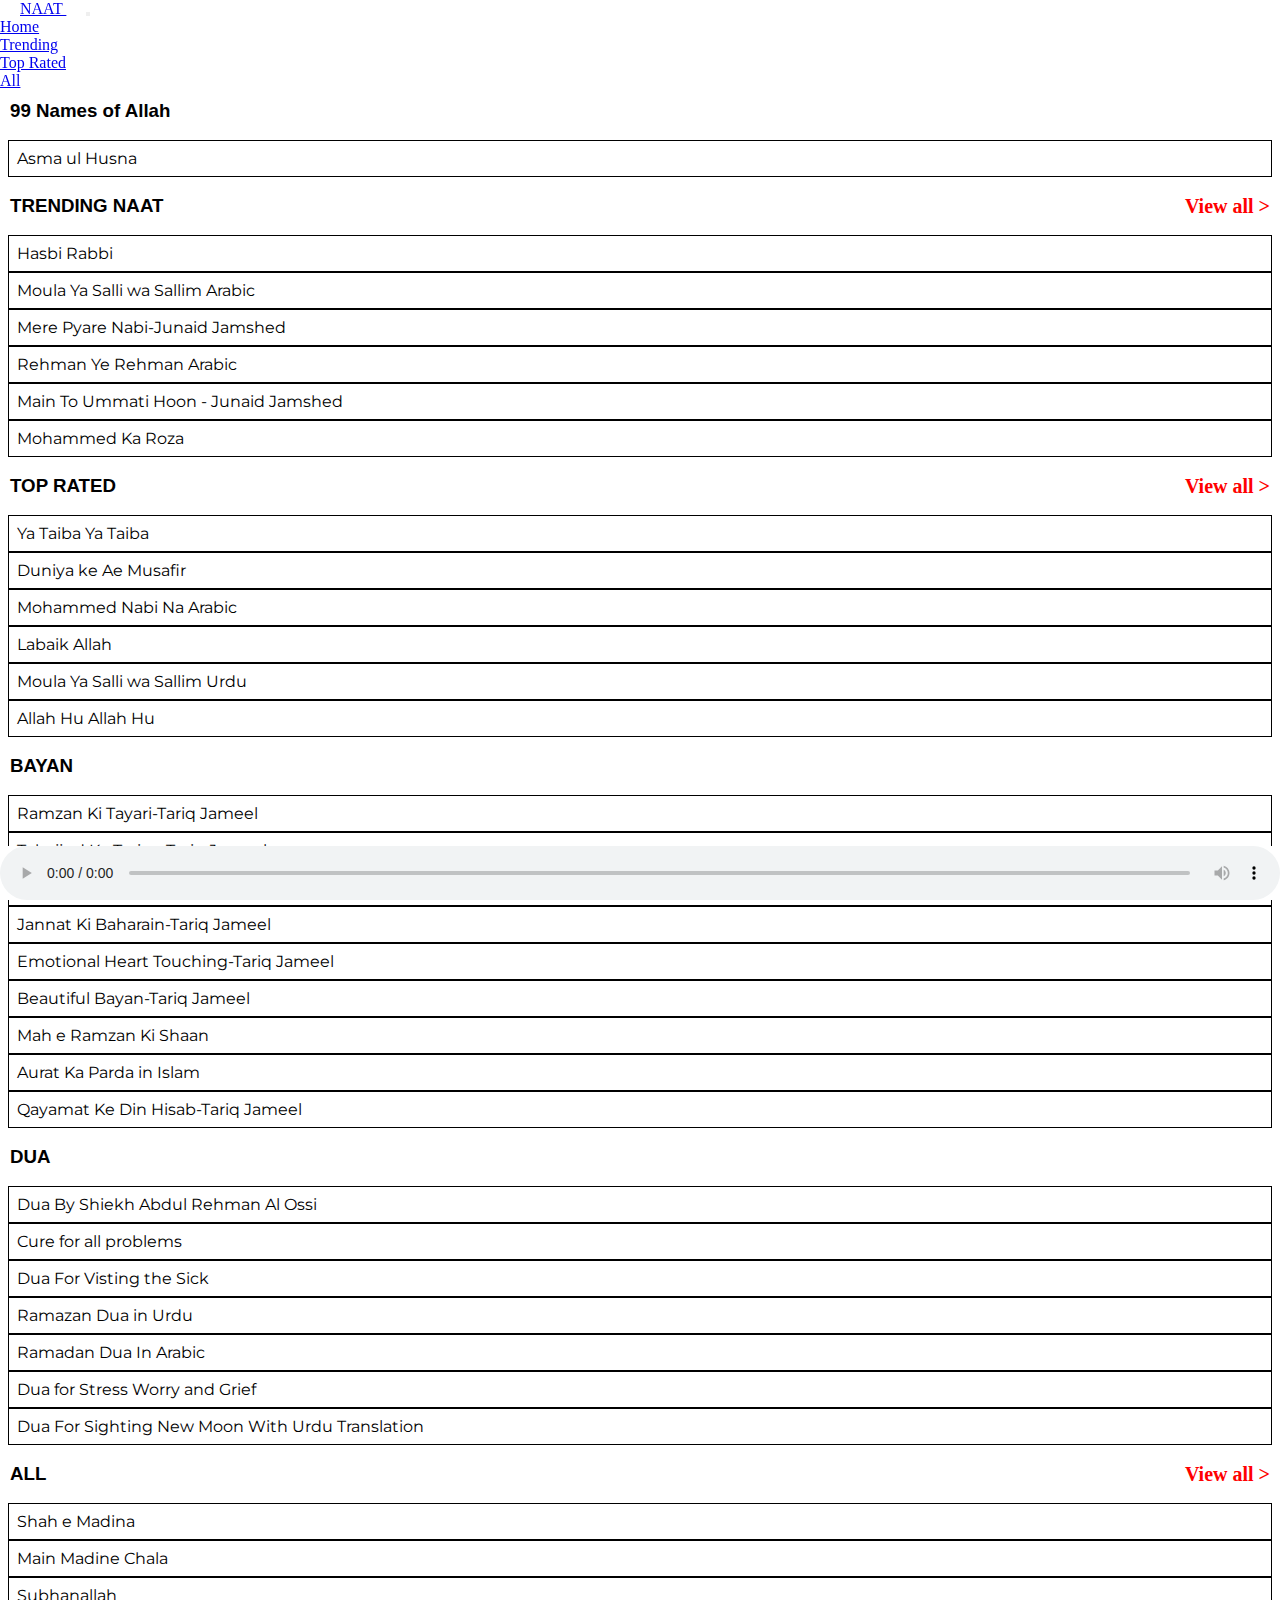
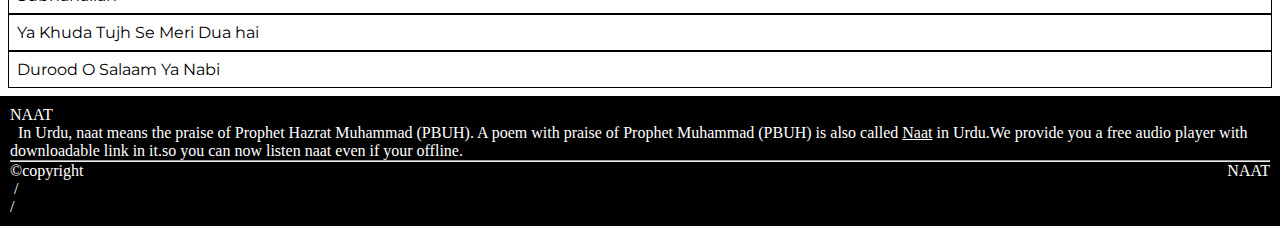
==== index.html @ 5187bf2f "Add files via upload" ====
<!DOCTYPE html>
<html lang="en">
  <head>
    <meta charset="UTF-8">
    <meta name="viewport" content="width=device-width, initial-scale=1">
    <meta name="author" content="rahman">
    <link href="https://cdn.jsdelivr.net/npm/bootstrap@5.0.0-beta3/dist/css/bootstrap.min.css" rel="stylesheet" integrity="sha384-eOJMYsd53ii+scO/bJGFsiCZc+5NDVN2yr8+0RDqr0Ql0h+rP48ckxlpbzKgwra6" crossorigin="anonymous">
    <link rel="stylesheet" href="https://cdnjs.cloudflare.com/ajax/libs/font-awesome/4.7.0/css/font-awesome.min.css">
    <link rel="preconnect" href="https://fonts.gstatic.com">
    <link href="https://fonts.googleapis.com/css2?family=Montserrat:wght@700&display=swap" rel="stylesheet">
    <title>NAAT</title>
    <link rel="stylesheet" type="text/css" href="style.css">
  </head>
  <body>
  <nav class="navbar navbar-expand-lg navbar-dark bg-dark">
  <div class="container-fluid">
    <a class="navbar-brand" href="#">NAAT </a>
    <button class="navbar-toggler" type="button" data-bs-toggle="collapse" data-bs-target="#navbarSupportedContent" aria-controls="navbarSupportedContent" aria-expanded="false" aria-label="Toggle navigation">
      <span class="navbar-toggler-icon"></span>
    </button>
    <div class="collapse navbar-collapse" id="navbarSupportedContent">
      <ul class="navbar-nav me-auto mb-2 mb-lg-0">
        <li class="nav-item">
          <a class="nav-link active" aria-current="page" href="#">Home</a>
        </li>
        <li class="nav-item">
          <a class="nav-link" href="trending.html">Trending</a>
        </li>
        <li class="nav-item">
          <a class="nav-link" href="toprated.html">Top Rated</a>
        </li>
        <li class="nav-item">
          <a class="nav-link" href="allnaat.html">All</a>
        </li>
      </ul>
    </div>
  </div>
</nav>
<!--//////////////////////////////////////////////////////trenibng/////////////////////////////////////////////-->
<div id="change">
  <h3>99 Names of Allah</h3>
  <ul class="playlist">
    <li class="list" onclick="player(0)">Asma ul Husna</li>
  </ul>
<h3>TRENDING NAAT<a class="right" href="trending.html">View all ></a></h3>
<ul class="playlist">
  <li class="list" onclick="player(1)">Hasbi Rabbi</li>
  <li class="list" onclick="player(2)">Moula Ya Salli wa Sallim Arabic</li>
  <li class="list" onclick="player(3)">Mere Pyare Nabi-Junaid Jamshed</li>
  <li class="list" onclick="player(4)">Rehman Ye Rehman Arabic</li>
  <li class="list" onclick="player(9)">Main To Ummati Hoon - Junaid Jamshed</li>
  <li class="list" onclick="player(5)">Mohammed Ka Roza</li>
</ul> 
<!--///////////////////////////////////////////////artist////////////////////////////////////////////////////////-->
<h3>TOP RATED<a class="right" href="newrelease.html">View all ></a></h3>
<ul class="playlist">
  <li class="list" onclick="player(7)">Ya Taiba Ya Taiba</li>
  <li class="list" onclick="player(6)">Duniya ke Ae Musafir</li>
  <li class="list" onclick="player(8)">Mohammed Nabi Na Arabic</li>
  <li class="list" onclick="player(10)">Labaik Allah</li>
  <li class="list" onclick="player(12)">Moula Ya Salli wa Sallim Urdu</li>
  <li class="list" onclick="player(11)">Allah Hu Allah Hu</li>
</ul>
<!--///////////////////////////////////////////////artist////////////////////////////////////////////////////////-->
<h3>BAYAN</h3>
<ul class="playlist">
  <li class="list" onclick="dua(7)">Ramzan Ki Tayari-Tariq Jameel</li>
  <li class="list" onclick="dua(8)">Tahajjud Ka Tariqa-Tariq Jameel</li>
  <li class="list" onclick="dua(9)">Allah Se Mango-Tariq Jameel</li>
  <li class="list" onclick="dua(10)">Jannat Ki Baharain-Tariq Jameel</li>
  <li class="list" onclick="dua(11)">Emotional Heart Touching-Tariq Jameel</li>
  <li class="list" onclick="dua(12)">Beautiful Bayan-Tariq Jameel</li>
  <li class="list" onclick="dua(13)">Mah e Ramzan Ki Shaan</li>
  <li class="list" onclick="dua(14)">Aurat Ka Parda in Islam</li>
  <li class="list" onclick="dua(15)">Qayamat Ke Din Hisab-Tariq Jameel</li>
</ul>
<!--///////////////////////////////////////////////artist////////////////////////////////////////////////////////-->
<h3>DUA</h3>
<ul class="playlist">
  <li class="list" onclick="dua(0)">Dua By Shiekh Abdul Rehman Al Ossi</li>
  <li class="list" onclick="dua(1)">Cure for all problems</li>
  <li class="list" onclick="dua(2)">Dua For Visting the Sick</li>
  <li class="list" onclick="dua(3)">Ramazan Dua in Urdu </li>
  <li class="list" onclick="dua(4)">Ramadan Dua In Arabic</li>
  <li class="list" onclick="dua(5)">Dua for Stress Worry and Grief</li>
  <li class="list" onclick="dua(6)">Dua For Sighting New Moon With Urdu Translation</li>
</ul>
<!--///////////////////////////////////////////////artist////////////////////////////////////////////////////////-->
<h3>ALL<a class="right" href="allnaat.html">View all ></a></h3>
<ul class="playlist">
  <li class="list" onclick="player(13)">Shah e Madina</li>
  <li class="list" onclick="player(14)">Main Madine Chala</li>
  <li class="list" onclick="player(15)">Subhanallah</li>
  <li class="list" onclick="player(16)">Ya Khuda Tujh Se Meri Dua hai</li>
  <li class="list" onclick="player(17)">Durood O Salaam Ya Nabi</li>
</ul>
<!--///////////////////////////////////////////////////end////////////////////////////////////////////////////////-->
</div>
<div id="music_list">
    <audio controls autoplay></audio>
</div>
<footer>
  NAAT<br>
  &nbsp; In Urdu, naat means the praise of Prophet Hazrat Muhammad (PBUH). A poem with praise of Prophet Muhammad (PBUH) is also called <u>Naat</u> in Urdu.We provide you a free audio player with downloadable link in it.so you can now listen naat even if your offline.<hr>
  &#169;copyright<div class="footer">NAAT</div> 
  <br>&nbsp;/<br>/<br>
</footer>
    <script src="https://cdn.jsdelivr.net/npm/bootstrap@5.0.0-beta3/dist/js/bootstrap.bundle.min.js" integrity="sha384-JEW9xMcG8R+pH31jmWH6WWP0WintQrMb4s7ZOdauHnUtxwoG2vI5DkLtS3qm9Ekf" crossorigin="anonymous"></script>
    <script type="text/javascript" src="nath.js"></script>
  </body>
</html>
---- style.css ----
*{
  padding: 0;
  margin:0;
  list-style: none;
  box-sizing: border-box;
}
.navbar-brand{
  padding-left: 20px;
  padding-right: 20px;
}
.navbar{
  position: sticky;
  top: 0;
}
h3{
  padding: 10px;
  font-weight: bold;
  font-family: sans-serif; /*Comic Sans MS, Comic Sans, cursive*/
}
.btn-dark{
  margin: 20px;
}
.playlist ,.list{
  border:1px solid black;
  padding: 8px;
  font-family: 'montserrat';
}
.playlist{
  border: none;
}
.list:hover{
  border: 3px solid black;
}
audio{
  background-color: #fff;
  position: fixed;
  right: 0;
  bottom: 0;
  width: 100%;
  outline: none;
}
footer{
  padding: 10px;
  background-color: black;
  color: white;
  font-family:Comic Sans MS, Comic Sans, cursive;
}
.footer{
  float: right;
}
.right{
  text-decoration: none;
  color: red;
  font-size: 20px;
  font-family: cursive;
  float: right;
}
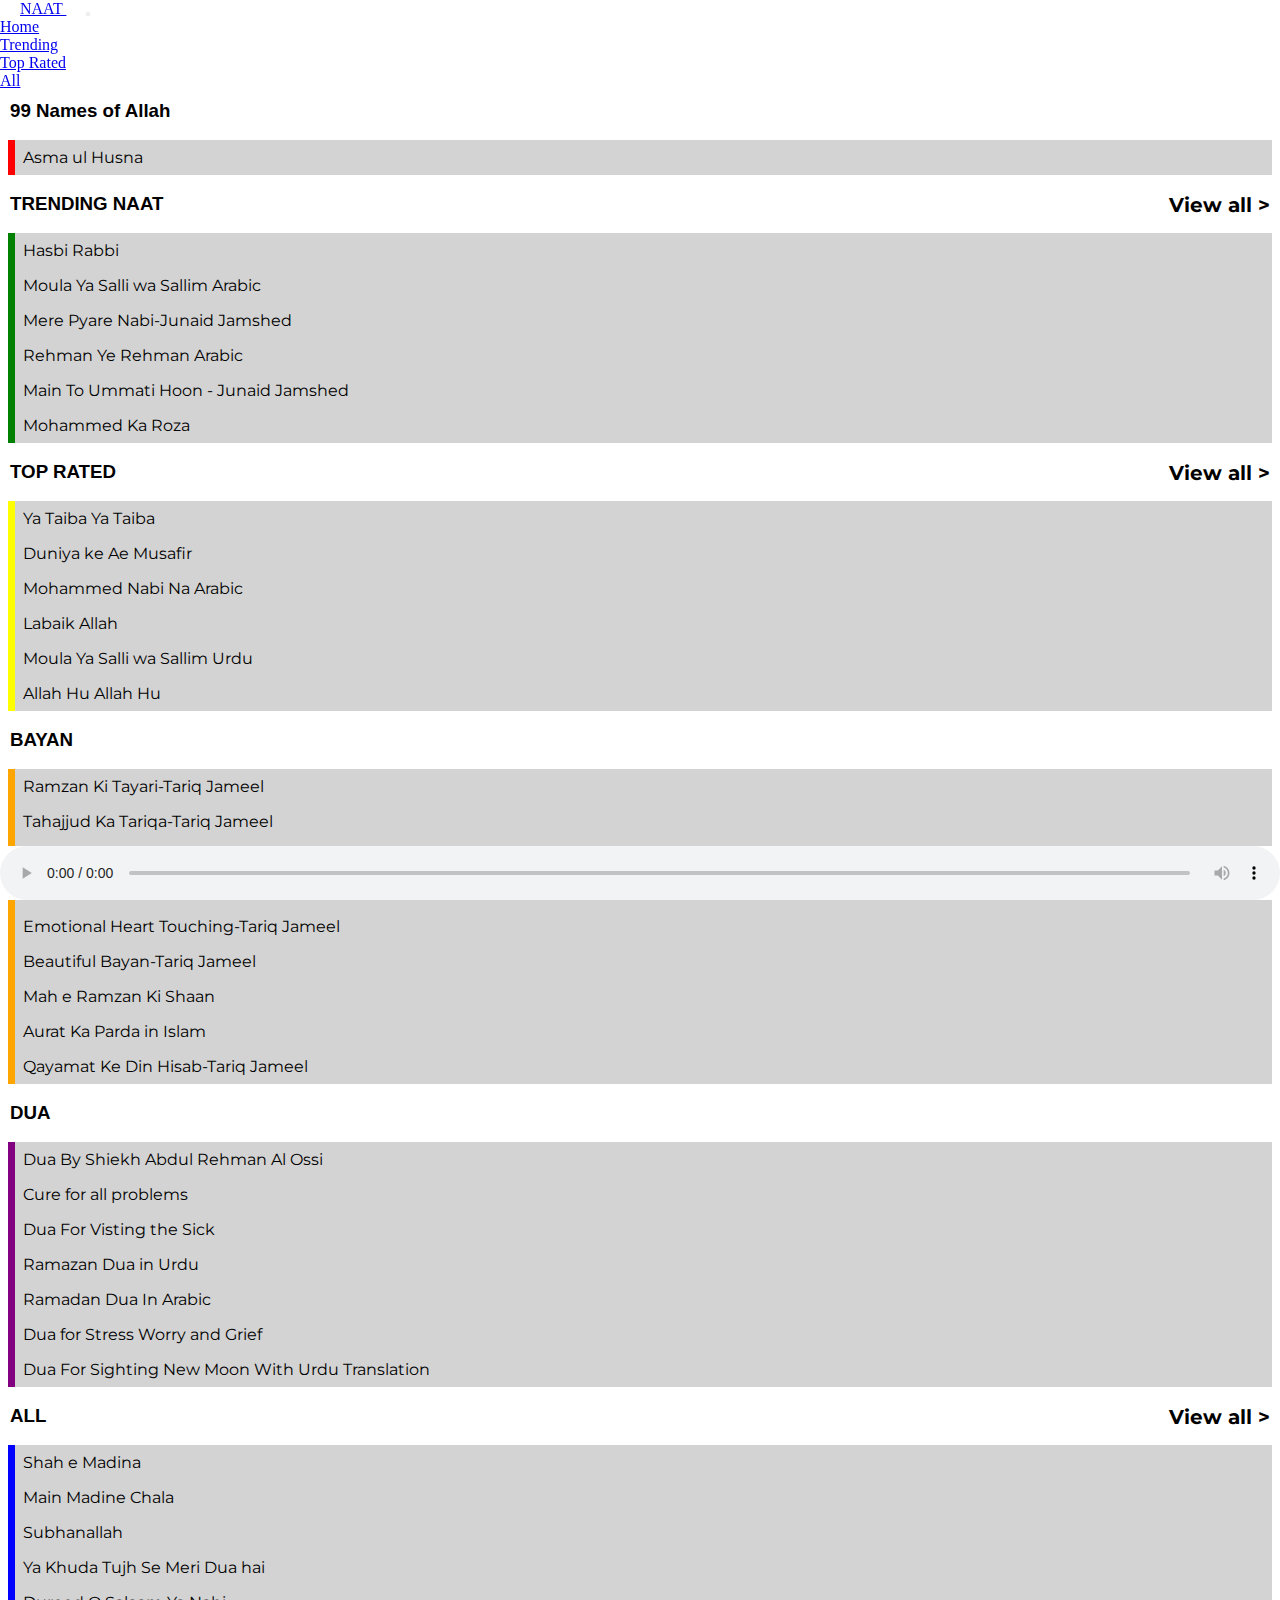
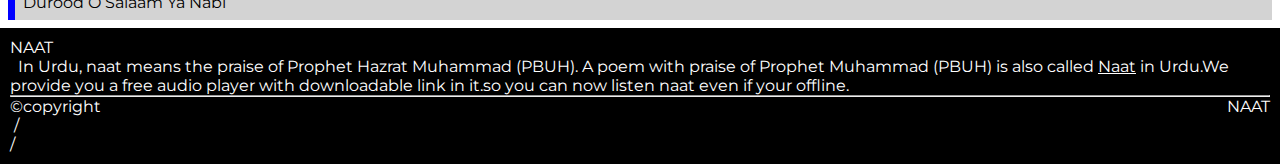
==== commit feaef653: "Update index.html" ====
--- a/index.html
+++ b/index.html
@@ -40,60 +40,70 @@
 <div id="change">
   <h3>99 Names of Allah</h3>
   <ul class="playlist">
-    <li class="list" onclick="player(0)">Asma ul Husna</li>
+    <li class="list1" onclick="player(0)">Asma ul Husna</li>
   </ul>
+  <div class="trending1">
 <h3>TRENDING NAAT<a class="right" href="trending.html">View all ></a></h3>
 <ul class="playlist">
-  <li class="list" onclick="player(1)">Hasbi Rabbi</li>
-  <li class="list" onclick="player(2)">Moula Ya Salli wa Sallim Arabic</li>
-  <li class="list" onclick="player(3)">Mere Pyare Nabi-Junaid Jamshed</li>
-  <li class="list" onclick="player(4)">Rehman Ye Rehman Arabic</li>
-  <li class="list" onclick="player(9)">Main To Ummati Hoon - Junaid Jamshed</li>
-  <li class="list" onclick="player(5)">Mohammed Ka Roza</li>
+  <li class="list2" onclick="player(1)">Hasbi Rabbi</li>
+  <li class="list2" onclick="player(2)">Moula Ya Salli wa Sallim Arabic</li>
+  <li class="list2" onclick="player(3)">Mere Pyare Nabi-Junaid Jamshed</li>
+  <li class="list2" onclick="player(4)">Rehman Ye Rehman Arabic</li>
+  <li class="list2" onclick="player(5)">Main To Ummati Hoon - Junaid Jamshed</li>
+  <li class="list2" onclick="player(6)">Mohammed Ka Roza</li>
 </ul> 
+</div>
 <!--///////////////////////////////////////////////artist////////////////////////////////////////////////////////-->
+<div class="toprated1">
 <h3>TOP RATED<a class="right" href="newrelease.html">View all ></a></h3>
 <ul class="playlist">
-  <li class="list" onclick="player(7)">Ya Taiba Ya Taiba</li>
-  <li class="list" onclick="player(6)">Duniya ke Ae Musafir</li>
-  <li class="list" onclick="player(8)">Mohammed Nabi Na Arabic</li>
-  <li class="list" onclick="player(10)">Labaik Allah</li>
-  <li class="list" onclick="player(12)">Moula Ya Salli wa Sallim Urdu</li>
-  <li class="list" onclick="player(11)">Allah Hu Allah Hu</li>
+  <li class="list3" onclick="player(7)">Ya Taiba Ya Taiba</li>
+  <li class="list3" onclick="player(8)">Duniya ke Ae Musafir</li>
+  <li class="list3" onclick="player(9)">Mohammed Nabi Na Arabic</li>
+  <li class="list3" onclick="player(10)">Labaik Allah</li>
+  <li class="list3" onclick="player(12)">Moula Ya Salli wa Sallim Urdu</li>
+  <li class="list3" onclick="player(11)">Allah Hu Allah Hu</li>
 </ul>
+</div>
 <!--///////////////////////////////////////////////artist////////////////////////////////////////////////////////-->
+<div class="bayan1">
 <h3>BAYAN</h3>
 <ul class="playlist">
-  <li class="list" onclick="dua(7)">Ramzan Ki Tayari-Tariq Jameel</li>
-  <li class="list" onclick="dua(8)">Tahajjud Ka Tariqa-Tariq Jameel</li>
-  <li class="list" onclick="dua(9)">Allah Se Mango-Tariq Jameel</li>
-  <li class="list" onclick="dua(10)">Jannat Ki Baharain-Tariq Jameel</li>
-  <li class="list" onclick="dua(11)">Emotional Heart Touching-Tariq Jameel</li>
-  <li class="list" onclick="dua(12)">Beautiful Bayan-Tariq Jameel</li>
-  <li class="list" onclick="dua(13)">Mah e Ramzan Ki Shaan</li>
-  <li class="list" onclick="dua(14)">Aurat Ka Parda in Islam</li>
-  <li class="list" onclick="dua(15)">Qayamat Ke Din Hisab-Tariq Jameel</li>
+  <li class="list4" onclick="dua(7)">Ramzan Ki Tayari-Tariq Jameel</li>
+  <li class="list4" onclick="dua(8)">Tahajjud Ka Tariqa-Tariq Jameel</li>
+  <li class="list4" onclick="dua(9)">Allah Se Mango-Tariq Jameel</li>
+  <li class="list4" onclick="dua(10)">Jannat Ki Baharain-Tariq Jameel</li>
+  <li class="list4" onclick="dua(11)">Emotional Heart Touching-Tariq Jameel</li>
+  <li class="list4" onclick="dua(12)">Beautiful Bayan-Tariq Jameel</li>
+  <li class="list4" onclick="dua(13)">Mah e Ramzan Ki Shaan</li>
+  <li class="list4" onclick="dua(14)">Aurat Ka Parda in Islam</li>
+  <li class="list4" onclick="dua(15)">Qayamat Ke Din Hisab-Tariq Jameel</li>
 </ul>
+</div>
 <!--///////////////////////////////////////////////artist////////////////////////////////////////////////////////-->
+<div class="dua1">
 <h3>DUA</h3>
 <ul class="playlist">
-  <li class="list" onclick="dua(0)">Dua By Shiekh Abdul Rehman Al Ossi</li>
-  <li class="list" onclick="dua(1)">Cure for all problems</li>
-  <li class="list" onclick="dua(2)">Dua For Visting the Sick</li>
-  <li class="list" onclick="dua(3)">Ramazan Dua in Urdu </li>
-  <li class="list" onclick="dua(4)">Ramadan Dua In Arabic</li>
-  <li class="list" onclick="dua(5)">Dua for Stress Worry and Grief</li>
-  <li class="list" onclick="dua(6)">Dua For Sighting New Moon With Urdu Translation</li>
+  <li class="list5" onclick="dua(0)">Dua By Shiekh Abdul Rehman Al Ossi</li>
+  <li class="list5" onclick="dua(1)">Cure for all problems</li>
+  <li class="list5" onclick="dua(2)">Dua For Visting the Sick</li>
+  <li class="list5" onclick="dua(3)">Ramazan Dua in Urdu </li>
+  <li class="list5" onclick="dua(4)">Ramadan Dua In Arabic</li>
+  <li class="list5" onclick="dua(5)">Dua for Stress Worry and Grief</li>
+  <li class="list5" onclick="dua(6)">Dua For Sighting New Moon With Urdu Translation</li>
 </ul>
+</div>
 <!--///////////////////////////////////////////////artist////////////////////////////////////////////////////////-->
+<div class="all1">
 <h3>ALL<a class="right" href="allnaat.html">View all ></a></h3>
 <ul class="playlist">
-  <li class="list" onclick="player(13)">Shah e Madina</li>
-  <li class="list" onclick="player(14)">Main Madine Chala</li>
-  <li class="list" onclick="player(15)">Subhanallah</li>
-  <li class="list" onclick="player(16)">Ya Khuda Tujh Se Meri Dua hai</li>
-  <li class="list" onclick="player(17)">Durood O Salaam Ya Nabi</li>
+  <li class="list6" onclick="player(13)">Shah e Madina</li>
+  <li class="list6" onclick="player(14)">Main Madine Chala</li>
+  <li class="list6" onclick="player(15)">Subhanallah</li>
+  <li class="list6" onclick="player(16)">Ya Khuda Tujh Se Meri Dua hai</li>
+  <li class="list6" onclick="player(17)">Durood O Salaam Ya Nabi</li>
 </ul>
+</div>
 <!--///////////////////////////////////////////////////end////////////////////////////////////////////////////////-->
 </div>
 <div id="music_list">
@@ -108,4 +118,4 @@
     <script src="https://cdn.jsdelivr.net/npm/bootstrap@5.0.0-beta3/dist/js/bootstrap.bundle.min.js" integrity="sha384-JEW9xMcG8R+pH31jmWH6WWP0WintQrMb4s7ZOdauHnUtxwoG2vI5DkLtS3qm9Ekf" crossorigin="anonymous"></script>
     <script type="text/javascript" src="nath.js"></script>
   </body>
-</html>+</html>
--- a/style.css
+++ b/style.css
@@ -20,16 +20,41 @@
 .btn-dark{
   margin: 20px;
 }
-.playlist ,.list{
-  border:1px solid black;
+.playlist,.list,.list2,.list3,.list4,.list5,.list6,.list1{
   padding: 8px;
   font-family: 'montserrat';
 }
 .playlist{
   border: none;
+  margin: 0;
 }
-.list:hover{
-  border: 3px solid black;
+.list{
+    border-left:7px solid blue;
+  background-color: lightgrey;
+}
+.list1{
+    border-left:7px solid red;
+  background-color: lightgrey;
+}
+.list2{
+    border-left:7px solid green;
+  background-color: lightgrey;
+}
+.list3{
+    border-left:7px solid yellow;
+  background-color: lightgrey;
+}
+.list4{
+    border-left:7px solid orange;
+  background-color: lightgrey;
+}
+.list5{
+    border-left:7px solid purple;
+  background-color: lightgrey;
+}
+.list6{
+    border-left:7px solid blue;
+  background-color: lightgrey;
 }
 audio{
   background-color: #fff;
@@ -43,15 +68,15 @@
   padding: 10px;
   background-color: black;
   color: white;
-  font-family:Comic Sans MS, Comic Sans, cursive;
+  font-family:'montserrat';
 }
 .footer{
   float: right;
 }
 .right{
   text-decoration: none;
-  color: red;
+  color: black;
   font-size: 20px;
-  font-family: cursive;
+  font-family: 'montserrat';
   float: right;
-}+}
